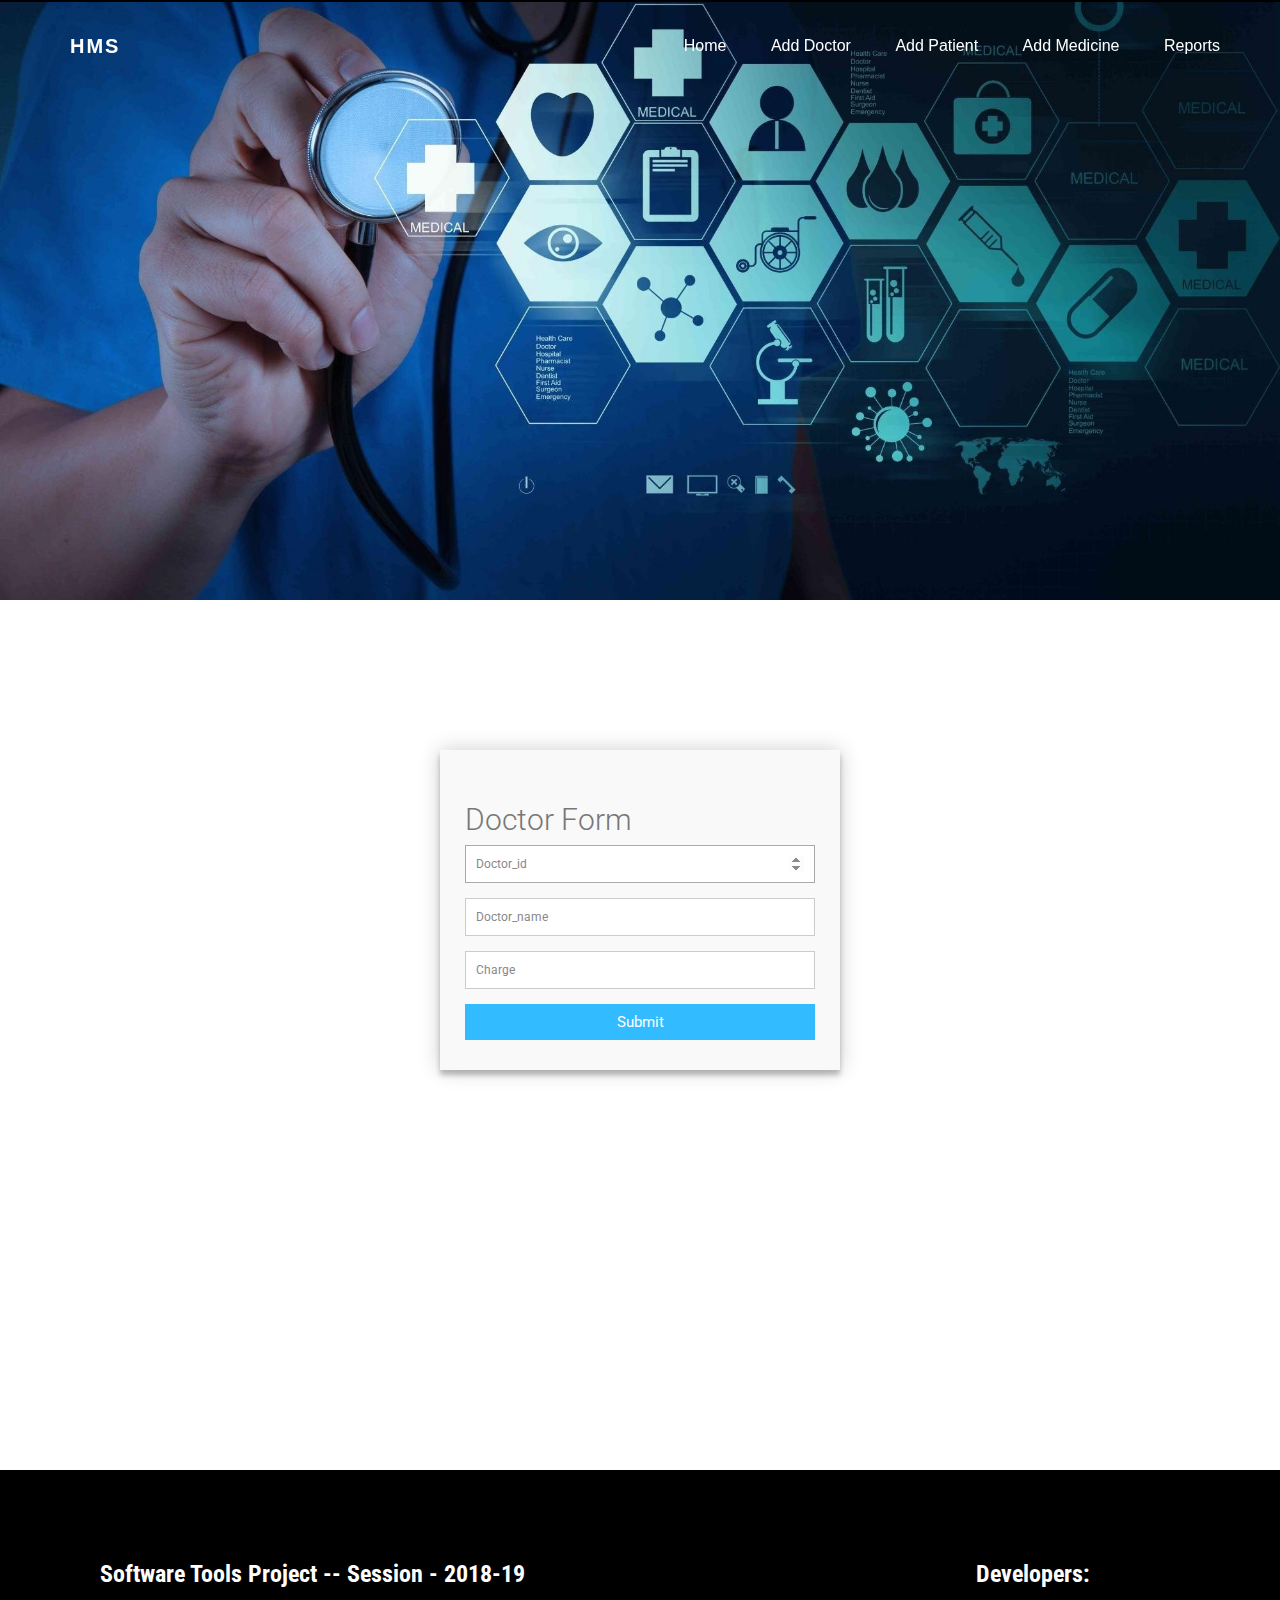
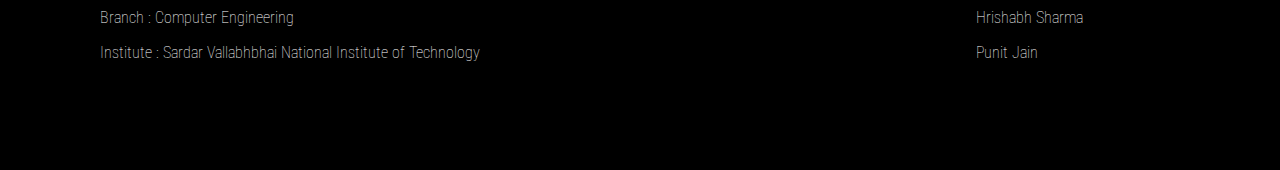
==== add_doctor.html @ 6377b0e1 "first" ====
<!DOCTYPE html>
<html lang="en" dir="ltr">
  <head>
    <meta charset="utf-8">
    <title></title>
    <link rel="stylesheet" href="css/style.css">


    <link rel="stylesheet" href="https://maxcdn.bootstrapcdn.com/font-awesome/4.7.0/css/font-awesome.min.css">
    <link rel="stylesheet" href="css/progress.css">

    <link href="https://fonts.googleapis.com/css?family=Roboto" rel="stylesheet">
 <link rel="stylesheet" href="css/form.css">
<script src="https://code.jquery.com/jquery-3.3.1.js"></script>
<script src="js/script.js"></script>
   <style media="screen">
   @import url('https://fonts.googleapis.com/css?family=Roboto+Condensed');
   *, *:before, *:after {
     box-sizing: inherit;
   }
   .container{
     margin:0px;
     margin-top: 20px;
     margin-bottom: 400px;
   width:100%;
   }
   .panels {
    margin: 0px;
     height:200px;
     /* max-height: 200px;
     min-height: 100vh; */
     overflow: hidden;
     display:flex;
   }

   .panel {
     background: #6B0F9C;
     box-shadow: inset 0 0 0 5px rgba(255,255,255,0.1);
     color: white;
     text-align: center;
     align-items: center;
     /* Safari transitionend event.propertyName === flex */
     /* Chrome + FF transitionend event.propertyName === flex-grow */
     transition:
       font-size 0.7s cubic-bezier(0.61,-0.19, 0.7,-0.11),
       flex 0.7s cubic-bezier(0.61,-0.19, 0.7,-0.11),
       background 0.2s;
     font-size: 5px;
     background-size: cover;
     background-position: center;
     flex:1;
     justify-content: center;
     align-items: center;
     display: flex;
     flex-direction: column;
   }

   .panel1 { background-image:url(https://wallpaper.wiki/wp-content/uploads/2017/04/wallpaper.wiki-Pictures-Doctor-HD-Download-PIC-WPB009367.jpg); }
   .panel2 { background-image:url(https://www.pixelstalk.net/wp-content/uploads/images1/Science-Medicine-Wallpaper-2448x1530-Science-Medicine-Pills-620x388.jpg); }
   .panel3 { background-image:url(https://plugger.thedoctorstv.com/system/images/W1siZiIsIjIwMTQvMDkvMDQvNTA3Nl9QYXRpZW50LWFuZC1zZW5pb3ItZG9jdG9yX2lTdG9ja18wMDAwMTc4MDExMzFMYXJnZS5qcGciXSxbInAiLCJzdHJpcCJdLFsicCIsInRodW1iIiwiNzUweCJdLFsicCIsIm9wdGltIl1d/5076_Patient-and-senior-doctor_iStock_000017801131Large.jpg); }
   /* .panel4 { background-image:url(https://source.unsplash.com/ITjiVXcwVng/1500x1500); }
   .panel5 { background-image:url(https://source.unsplash.com/3MNzGlQM7qs/1500x1500); } */

   /* Flex Children */
   .panel > * {
     margin: 0;
     width: 100%;
     transition: transform 0.5s;
     /* border:1px solid red; */
     flex:1 0 auto;
     display:flex;
     justify-content: center;
     align-items: center;

   }

   .panel > *:first-child { transform: translateY(-100%); }
   .panel.open-active > *:first-child { transform: translateY(0); }
   .panel > *:last-child { transform: translateY(100%); }
   .panel.open-active > *:last-child { transform: translateY(0); }


   .panel p {
     text-transform: uppercase;
     font-family: 'Amatic SC', cursive;
     text-shadow: 0 0 4px rgba(0, 0, 0, 0.72), 0 0 14px rgba(0, 0, 0, 0.45);
     font-size: 2em;
   }

   .panel p:nth-child(2) {
     font-size: 4em;
   }

   .panel.open {
     font-size: 20px;
     flex:5;
   }
   .panels a{
     text-decoration: none;
      color: white;
   }
   /* index */
   .info{
     min-height:400px;
     margin-top: 150px;
     margin-bottom: 50px;
   }
     .info-1{
       width:30%;
       float:left;
       margin-left: 10%;
     }
     .info-2{
       width: 30%;
       float:left;
       margin-left: 20%;

     }

   /* footer */
   footer{
     font-family: 'Roboto Condensed', sans-serif;
     margin-top: 40px;
     width:100%;
     min-height: 300px;
     background: black;

   }
   footer a{
     text-decoration: none;
     color: white;
   }
   footer a:hover{
     text-decoration: none;
     color: blue;
   }
   .description{
     margin-top: 70px;
     width: 40%;
     float: left;
     margin-left: 100px;
   }
  .developers-info{

    float:right;
    margin-right: 190px;
    margin-top: 70px;
   text-align: justify;
  }

 .add-option{
   width:50%;
   margin-left: 10%;
   font-family: 'Roboto Condensed', sans-serif;
  min-height: 400px;

 }
 .form-class h2{
   margin-left: 50%;
   text-transform: uppercase;
   margin-top: 140px;

 }
 label{
    display: inline-block;
    float: left;
    clear: left;
    width: 250px;
    text-align: right;
    margin-right: 5px;
    margin-top: 10px;
}


  #id_name,#id_price,#id_doctor,#id_charge{
   padding: 6px;
   display: inline-block;
   float: left;
    margin-top: 10px;

  }
  #add{
    display: inline-block;
    float: left;
    clear: left;
    width: 25px;
    text-align: right;
    margin-left: 50%;
    margin-top: 5px;
    padding: 10px;
    background-color: #004D6B;
    color: white;
    border: 2px solid black;

  }
  #add:hover{
    background-color: #000000;


  }

  .form-class{
margin-left: 25%;

  }
  /* reports */
.input-6,.input-2,.input-3,.input-4,.input-5{
  display: none;
}

body{
  margin:0;
}


   </style>
  </head>
  <body style="margin:0;" onload="onReportLoad();">
    <!-- navigation bar -->
    <div class="wrapper">
          <header style="background: url('media/hp.jpg') no-repeat 50% 50%;
                background-size: cover;height:600px;">
                <progress id="prog-bar" value="0" max="100" style="z-index:11;"></progress>

                <nav>

                      <div class="menu-icon">
                            <i class="fa fa-bars fa-2x"></i>
                      </div>

                      <div class="logo">
                            HMS
                      </div>

                      <div class="menu">
                            <ul>
                                  <li><a href="./index.html">Home</a></li>
                                  <li><a href="./add_doctor.html">Add Doctor</a></li>
                                  <li><a href="./add_patient.html">Add Patient</a></li>
                                  <li><a href="./add_medicine.html">Add Medicine</a></li>
                                  <li><a href="./report.html">Reports</a></li>
                            </ul>
                      </div>
                </nav>


          </header>


    </div>

  <div class="container">

    <div class="container-form">
    <form id="contact" action="" method="post">
      <h3 style="align-content: center;">Doctor Form</h3>

      <fieldset>
        <input id="doc_id" placeholder="Doctor_id" type="number" tabindex="1" required autofocus>
        <!-- <span class="error" style="margin-left:5px;color:red">error</span> -->
      </fieldset>
      <fieldset>
        <input id="doc_name" placeholder="Doctor_name" type="text" tabindex="2" required>
        <!-- <span id="er_doc_name" style="margin-left:5px;color:red">error</span> -->

      </fieldset>
      <fieldset>
        <input id="doc_charge" placeholder="Charge" type="text" tabindex="3" required>
        <!-- <span id="er_doc_charge" style="margin-left:5px;color:red">error</span> -->

      </fieldset>

      <button name="submit" type="submit" id="contact-submit" onclick="addDoctor()" data-submit="...Sending">Submit</button>


    </form>
  </div>

</div>

<footer class="fixed_footer">
  <div class="footer-content" style="color:white;">
<div class="description">
  <h2>Software Tools Project -- Session - 2018-19</h2>
  		<p>Branch : Computer Engineering</p>
  		<p>Institute :
  		<a target="_blank" href="http://www.svnit.ac.in"> Sardar Vallabhbhai National Institute of Technology
      </a>
    </p>
</div>
<div class="developers-info">
  <h2>
    Developers:
  </h2>
  <p>Hrishabh Sharma</p>
  <p>Punit Jain</p>

</div>



  </div>
</footer>





    <script type="text/javascript">

       // report
  //    var totalPrice=0;
  //    function addItem(id) {
  //       var medName=document.getElementsByName('med-name-'+id)[0].value.toLowerCase();
  //       var medQty=Number(document.getElementsByName('med-qty-'+id)[0].value);
  //       console.log(medName+" "+medQty);
  //       if(sessionStorage[medName])
  //       {
  //         totalPrice+=(medQty*Number(sessionStorage[medName]));
  //          document.getElementById(''+id).style.visibility = 'hidden';
  //          document.getElementsByClassName('input-'+(id+1))[0].style.display = 'block';
  //       } else {
  //         alert("Medicine not found in Database!!");
  //       }
  //       console.log(totalPrice);
  //   }
  //
  // function onReportLoad(){
  //   sessionStorage['combiflam']=2;
  //   sessionStorage['flexon']=2;
  //   sessionStorage['disprin']=3;
  //   sessionStorage['painkiller']=2;
  //   sessionStorage['mega-pen']=3;
  //   sessionStorage['zintac']=5;
  //
  // }

  </script>
  <script src="https://code.jquery.com/jquery-3.3.1.js"></script>

  <script src="js/script.js"></script>

  </body>
</html>
---- css/style.css ----
html, body {
      margin: 0;
      padding: 0;
      width: 100%;
margin-bottom: 0px;

}

body {
      /* font-family: "Helvetica Neue",sans-serif; */
      /* background-color: black; */
      font-weight: lighter;
    font-family: 'Niramit', sans-serif !important;
}

header {
      width: 100%;
      height: 100vh;

}

.content {
      width: 94%;
      margin: 4em auto;
      font-size: 20px;
      line-height: 30px;
      text-align: justify;
}

.logo {
      line-height: 60px;
      position: fixed;
      float: left;
      margin: 16px 46px;
      color: #fff;
      font-weight: bold;
      font-size: 20px;
      letter-spacing: 2px;
      margin-left: 70px;
}

nav {
      position: fixed;
      width: 100%;
      line-height: 60px;
}

nav ul {
      line-height: 60px;
      list-style: none;
      background: rgba(0, 0, 0, 0);
      overflow: hidden;
      color: #fff;
      padding: 0;
      text-align: right;
      margin: 0;
      padding-right: 40px;
      transition: 1s;
}

nav.black ul {
      background: #000;
}

nav ul li {
      display: inline-block;
      padding: 16px 20px;
}

nav ul li a {
      text-decoration: none;
      color: #fff;
      font-size: 16px;
}
li:hover{
  background-color:red;
}

.menu-icon {
      line-height: 60px;
      width: 100%;
      background: #000;
      text-align: right;
      box-sizing: border-box;
      padding: 15px 24px;
      cursor: pointer;
      color: #fff;
      display: none;
}


.container{
  width:100%;
}





/* media queries */
@media(max-width: 786px) {

      .logo {
            position: fixed;
            top: 0;
            margin-top: 16px;
      }

      nav ul {
            max-height: 0px;
            background: #000;
      }

      nav.black ul {
            background: #000;
      }

      .showing {
            max-height: 34em;
      }

      nav ul li {
            box-sizing: border-box;
            width: 100%;
            padding: 24px;
            text-align: center;
      }

      .menu-icon {
            display: block;
      }

}



/* footer */
.container-card{
  width:100%;
  min-height:1000px;
}


.card{
  background-color: #0098EE;
 color: white;
  width:27%;
  display: inline-block;
  float:left;
  border:1px solid ;
  border-radius: 10px;
  margin: 40px;
  text-align: center;

  }

#card-1,#card-2,#card-3,#card-4,#card-5,#card-6,#card-7,#card-8{visibility: hidden;}
---- css/progress.css ----
progress {
/* style rules */
background-color: #000000;
border: none;
width: 100%;
height: 2px;
position: fixed;
top: 0;
}
progress::-webkit-progress-bar {
/* style rules */
background-color: #000000;
border: none;
}
progress::-webkit-progress-value {
/* style rules */
background-color: red;
}
progress::-moz-progress-bar {
/* style rules */
background-color: #000000;
border: none;
}
progress::-moz-progress-bar-value {
/* style rules */
background-color: red;
}
 /* style="width: 100%; height: 3px; position: fixed; top: 0; border: none; */
/* progress::-webkit-progress-value {background-color: #aaa !important;} */

a.navbar-brand {
    padding: 2px 15px !important;
}
---- css/form.css ----
/* @import url(https://fonts.googleapis.com/css?family=Roboto:400,300,600,400italic);
* {
  margin: 0;
  padding: 0;
  box-sizing: border-box;
  -webkit-box-sizing: border-box;
  -moz-box-sizing: border-box;
  -webkit-font-smoothing: antialiased;
  -moz-font-smoothing: antialiased;
  -o-font-smoothing: antialiased;
  font-smoothing: antialiased;
  text-rendering: optimizeLegibility;
}

body {
  font-family: "Roboto", Helvetica, Arial, sans-serif;
  font-weight: 100;
  font-size: 12px;
  line-height: 30px;
  color: #777;
  background: #66ccff;
} */

.container-form {
  font-family: "Roboto", Helvetica, Arial, sans-serif;
  font-weight: 100;
  font-size: 12px;
  line-height: 30px;
  color: #777;
  background: #66ccff;
  margin: 0;
  padding: 0;
  box-sizing: border-box;
  max-width: 400px;
  width: 100%;
  margin: 0 auto;
}

#contact{
}
#contact input[type="text"],
#contact input[type="number"],
#contact textarea,
#contact button[type="submit"] {
  font: 400 12px/16px "Roboto", Helvetica, Arial, sans-serif;
}

#contact {
  background: #F9F9F9;
  padding: 25px;
  margin: 150px 0;
  box-shadow: 0 0 20px 0 rgba(0, 0, 0, 0.2), 0 5px 5px 0 rgba(0, 0, 0, 0.24);
}

#contact h3 {
  display: block;
  font-size: 30px;
  font-weight: 300;
  margin-bottom: 10px;
}

fieldset {
  border: medium none !important;
  margin: 0 0 10px;
  min-width: 100%;
  padding: 0;
  width: 100%;
}

#contact input[type="text"],
#contact input[type="number"],
#contact textarea {
  width: 100%;
  border: 1px solid #ccc;
  background: #FFF;
  margin: 0 0 5px;
  padding: 10px;
}

#contact input[type="text"]:hover,
#contact input[type="number"],
#contact textarea:hover {
  -webkit-transition: border-color 0.3s ease-in-out;
  -moz-transition: border-color 0.3s ease-in-out;
  transition: border-color 0.3s ease-in-out;
  border: 1px solid #aaa;
}

#contact textarea {
  height: 100px;
  max-width: 100%;
  resize: none;
}

#contact button[type="submit"] {
  cursor: pointer;
  width: 100%;
  border: none;
  background: #33bbff;
  color: #FFF;
  margin: 0 0 5px;
  padding: 10px;
  font-size: 15px;
}

#contact button[type="submit"]:hover {
  background: #0077b3;
  -webkit-transition: background 0.3s ease-in-out;
  -moz-transition: background 0.3s ease-in-out;
  transition: background-color 0.3s ease-in-out;
}

#contact button[type="submit"]:active {
  box-shadow: inset 0 1px 3px rgba(0, 0, 0, 0.5);
}

#contact input:focus,
#contact textarea:focus {
  outline: 0;
  border: 1px solid #aaa;
}

::-webkit-input-placeholder {
  color: #888;
}

:-moz-placeholder {
  color: #888;
}

::-moz-placeholder {
  color: #888;
}

:-ms-input-placeholder {
  color: #888;
}
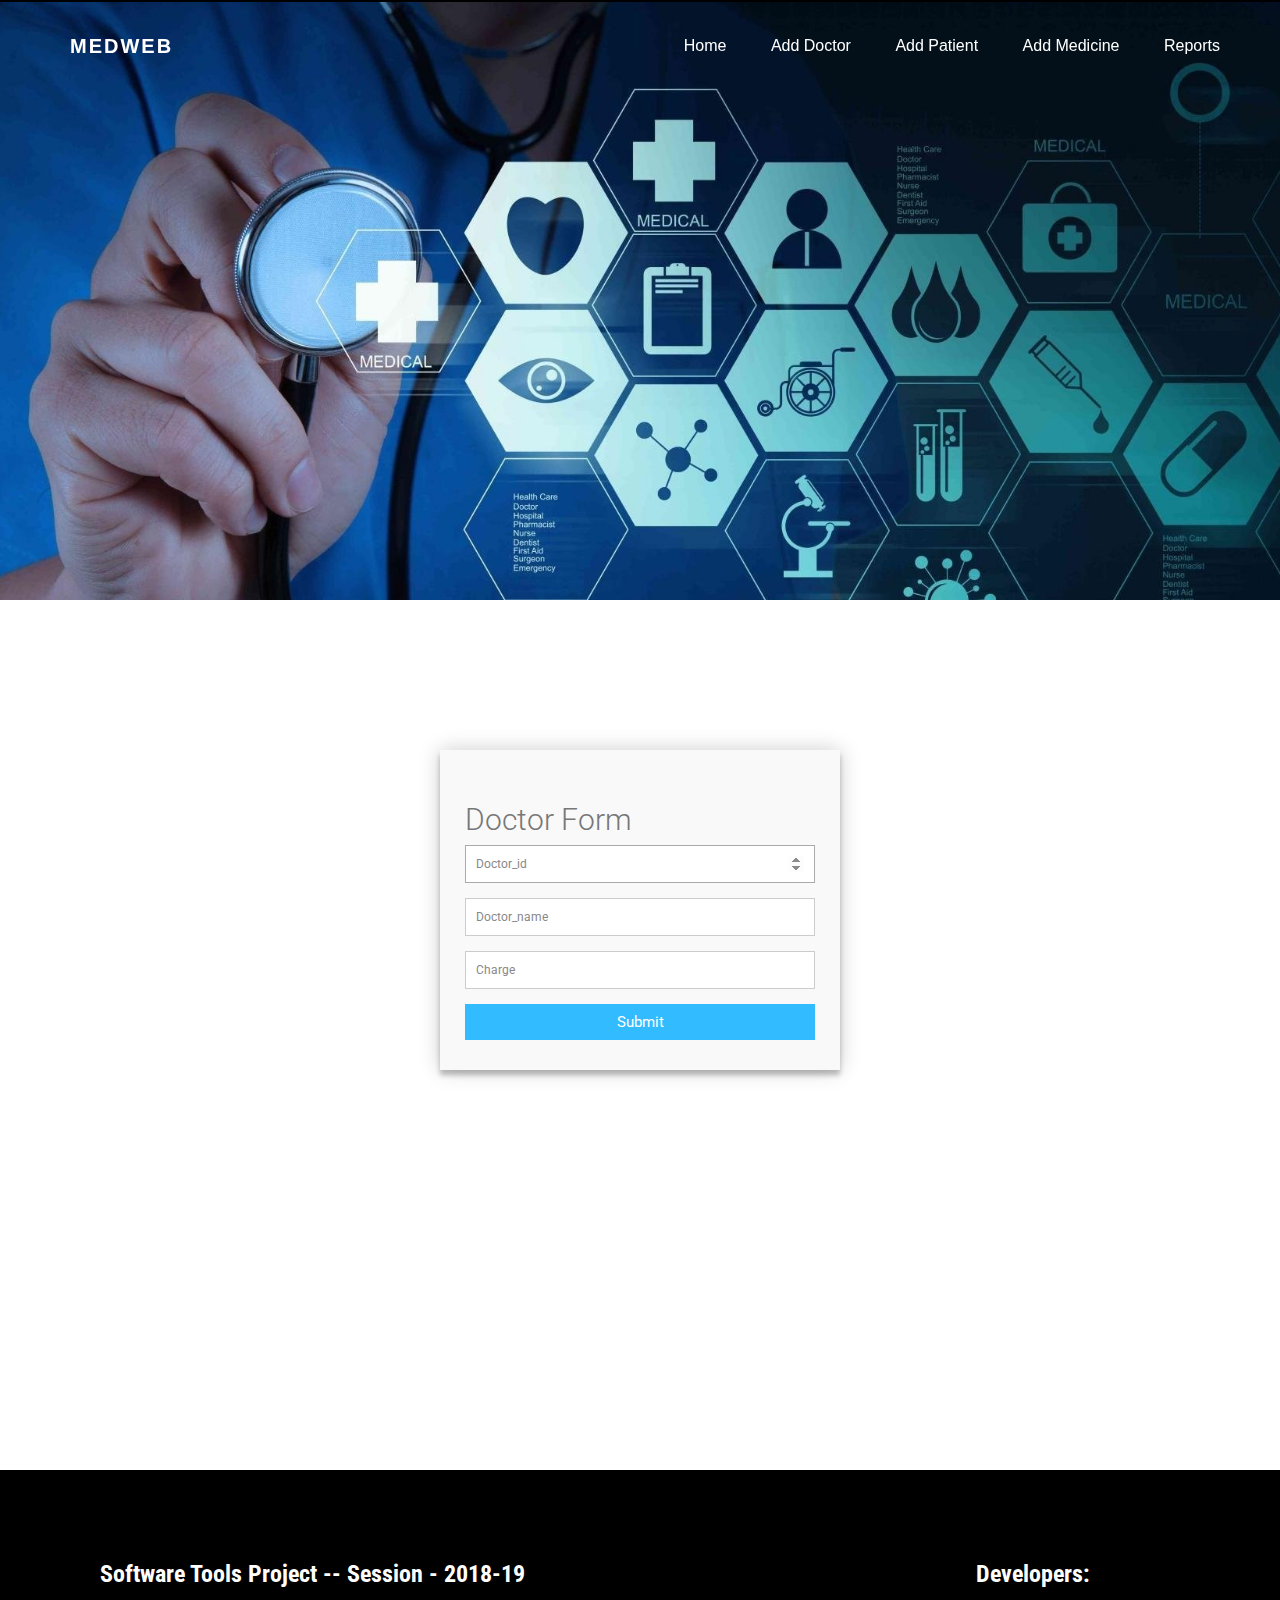
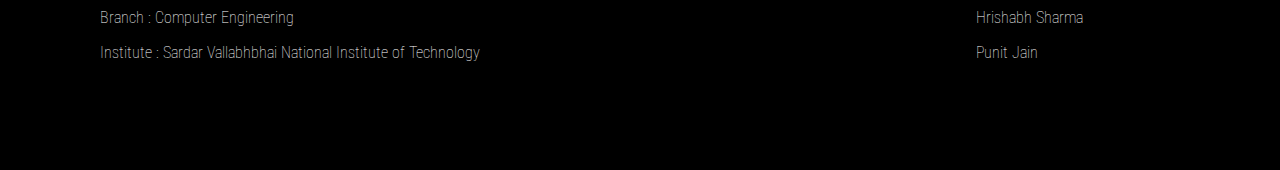
==== commit 3b428a1c: "background-fixed" ====
--- a/add_doctor.html
+++ b/add_doctor.html
@@ -220,7 +220,7 @@
     <!-- navigation bar -->
     <div class="wrapper">
           <header style="background: url('media/hp.jpg') no-repeat 50% 50%;
-                background-size: cover;height:600px;">
+                background-size: cover;height:600px;background-attachment:fixed;">
                 <progress id="prog-bar" value="0" max="100" style="z-index:11;"></progress>
 
                 <nav>
@@ -230,7 +230,7 @@
                       </div>
 
                       <div class="logo">
-                            HMS
+                            MEDWEB
                       </div>
 
                       <div class="menu">
